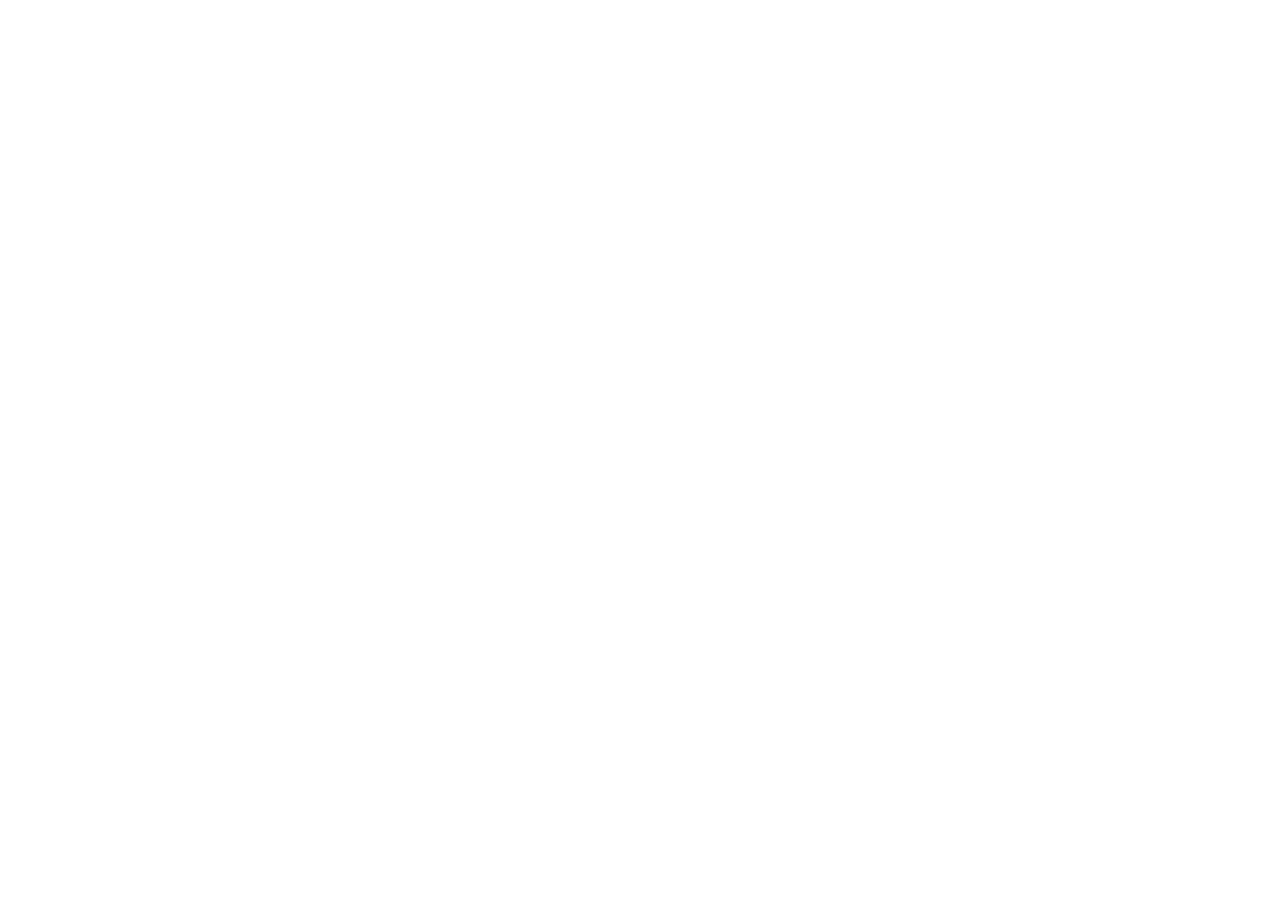
==== index.html @ a8bc2685 "first commit" ====
<!DOCTYPE html>
<html lang="en">
<head>
    <meta charset="UTF-8">
    <meta http-equiv="X-UA-Compatible" content="IE=edge">
    <meta name="viewport" content="width=device-width, initial-scale=1.0">
    <title>Document</title>
</head>
<body>
    

</body>
</html>
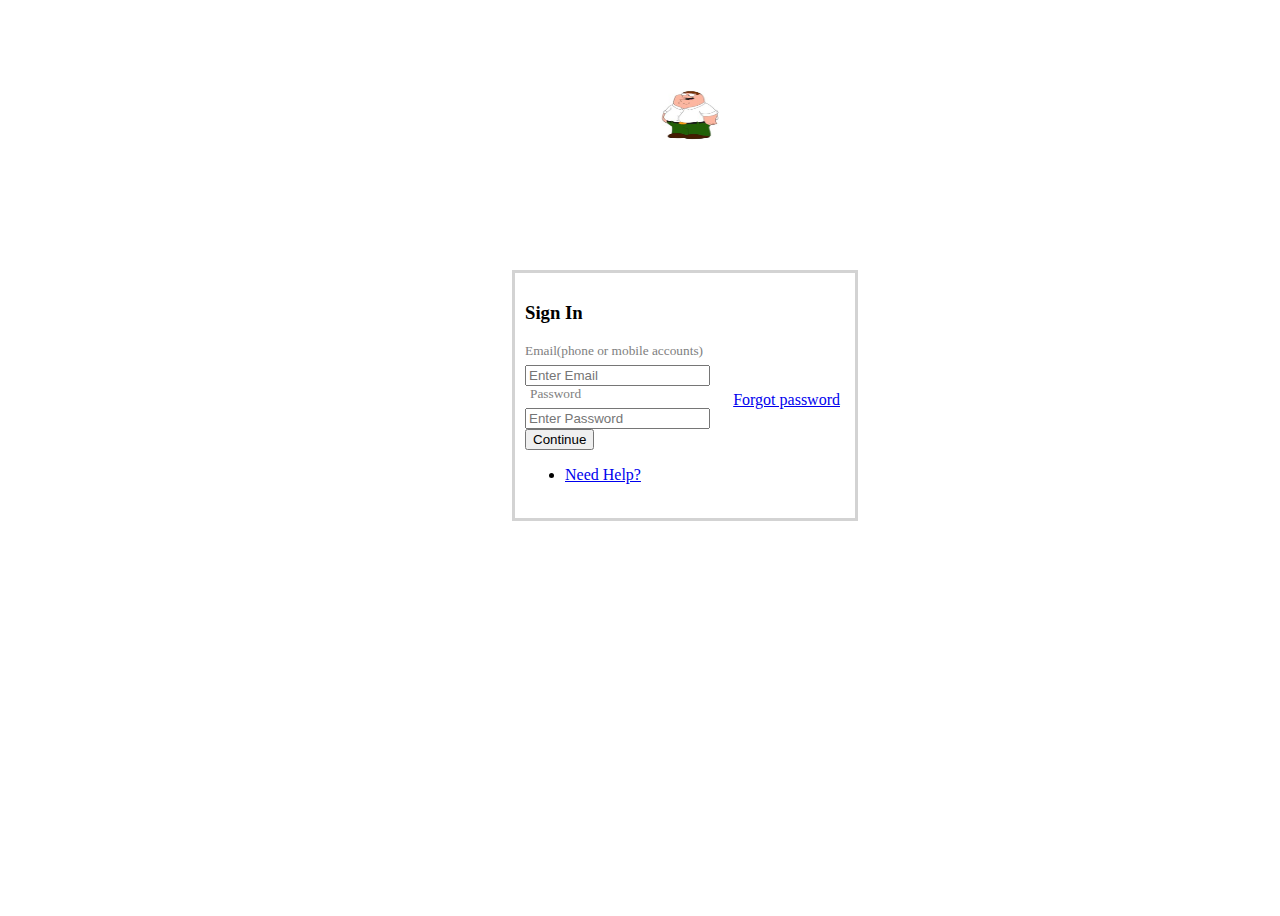
==== commit 5672ff61: "checkpoint 1" ====
--- a/index.html
+++ b/index.html
@@ -5,9 +5,34 @@
     <meta http-equiv="X-UA-Compatible" content="IE=edge">
     <meta name="viewport" content="width=device-width, initial-scale=1.0">
     <title>Document</title>
+    <link rel="stylesheet" href="css/main.css">
 </head>
 <body>
-    
+        <div class="main">
+            <img src="images\peter.jpg" alt="">
+            <div class="box">
+            <h3>Sign In</h3>
+        
+            <div class="login">
+            <label for="name" style="color:gray" ><sup>Email(phone or mobile accounts)</sup></label>
+                <br>
+            <input type="text"  class="info-box" placeholder="Enter Email">
+                <br>
+            
+                <label for="password" style="color:gray" class="password"> <sup>Password</sup></label>
+            <a href="#" class="password" style="float:right">Forgot password</a>
+               </div>
+        
+            <input type="text"class="info-box" placeholder="Enter Password" >
+                <br>
+            <button id="continue" type="submit">Continue</button>
+                <br>
+            <ul>
+                <li><a href="#">Need Help?</a></li>
+            </ul>
+         </div>
+
+        </div>
 
 </body>
 </html>--- a/css/main.css
+++ b/css/main.css
@@ -0,0 +1,30 @@
+.main{
+   height: 100vh; 
+   width:100vh;
+   
+}
+.box{
+    border: solid lightgrey;
+    width:25%;
+    height: 25%;
+    padding:10px;
+    position: absolute;
+    top:30%;
+    left: 40%;
+    
+
+}
+.password{
+  
+  justify-content: space-between;
+  padding:5px;
+  
+}
+img{
+    height: 50px; 
+    width: 100px;
+    position: absolute;
+    top: 10%;
+    left:50%;
+   
+}
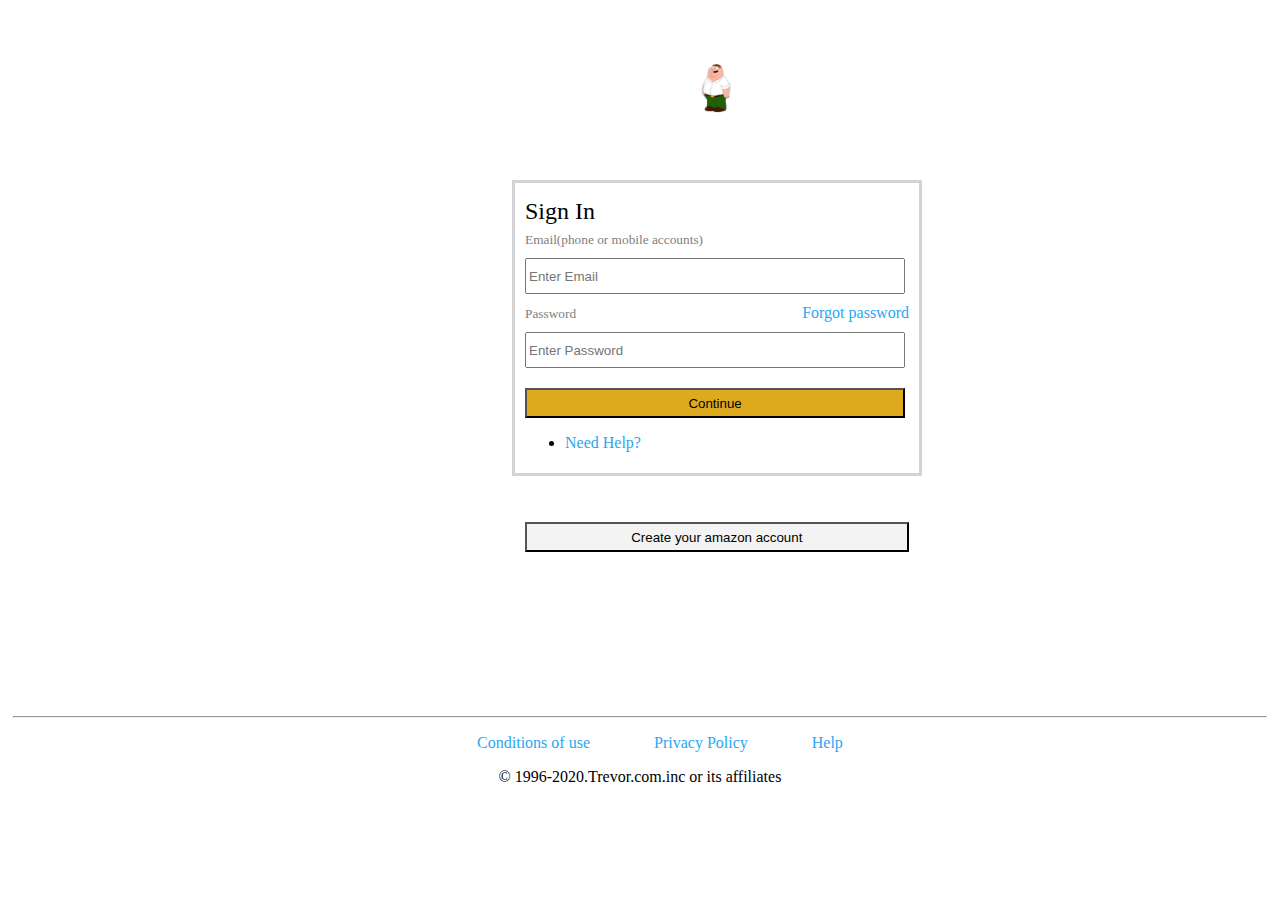
==== commit aae2f316: "could be better" ====
--- a/index.html
+++ b/index.html
@@ -8,31 +8,43 @@
     <link rel="stylesheet" href="css/main.css">
 </head>
 <body>
-        <div class="main">
+    <div class="main">
             <img src="images\peter.jpg" alt="">
-            <div class="box">
-            <h3>Sign In</h3>
+     <div class="box">
+            <p>Sign In</p>
         
-            <div class="login">
-            <label for="name" style="color:gray" ><sup>Email(phone or mobile accounts)</sup></label>
+        <div class="login">
+            <label for="name" style="color:gray" class="sub-text" >Email(phone or mobile accounts)</label>
                 <br>
             <input type="text"  class="info-box" placeholder="Enter Email">
                 <br>
             
-                <label for="password" style="color:gray" class="password"> <sup>Password</sup></label>
+            <label for="password" style="color:gray" class= "sub-text" class="password"> Password</label>
             <a href="#" class="password" style="float:right">Forgot password</a>
-               </div>
-        
+        </div>
             <input type="text"class="info-box" placeholder="Enter Password" >
                 <br>
-            <button id="continue" type="submit">Continue</button>
+            <button type="submit" id="continue">Continue</button>
                 <br>
+             <ul>
+                <li><a href="#">Need Help?</a></li>
+             </ul>
+        </div>
+    <div>
+         <button id="create">Create your amazon account</button>
+    </div>
+         
+    </div>
+        <footer>
+            <hr>
             <ul>
-                <li><a href="#">Need Help?</a></li>
+                <li class="foot-links"><a href="#">Conditions of use</a></li>
+                <li class="foot-links" ><a href="#">Privacy Policy</a></li>
+                <li class="foot-links"><a href="#">Help</a></li>
             </ul>
-         </div>
+            &copy; 1996-2020.Trevor.com.inc or its affiliates
 
-        </div>
-
+        </footer>
+            
 </body>
 </html>--- a/css/main.css
+++ b/css/main.css
@@ -1,30 +1,69 @@
 .main{
-   height: 100vh; 
+   height: 700px;
    width:100vh;
    
 }
 .box{
     border: solid lightgrey;
-    width:25%;
-    height: 25%;
+    width:30%;
+    height: 30%;
     padding:10px;
     position: absolute;
-    top:30%;
+    top:20%;
     left: 40%;
-    
-
-}
-.password{
-  
-  justify-content: space-between;
-  padding:5px;
-  
 }
 img{
     height: 50px; 
-    width: 100px;
+    width: 50px;
     position: absolute;
-    top: 10%;
-    left:50%;
-   
+    top: 7%;
+    left:54%;
 }
+#continue{
+    width:99%;
+    height: 30px;
+    position: relative;
+    margin-top:10px;
+    background-color: rgb(221, 170, 30);
+}
+.info-box{
+    width: 97%;
+    position:relative;
+    margin-top: 10px;
+    margin-bottom:10px;
+    height: 30px; 
+}
+a{
+    color:rgb(42, 166, 243) ;
+    text-decoration: none;
+}
+p{
+    margin-top:5px;
+    margin-bottom:5px;
+    font-size:x-large;
+}
+
+#create{
+    background-color: rgb(243, 243, 243);
+    position:absolute;
+    top: 58%;
+    left: 41%;
+    width:30%;
+    height: 30px;
+    
+}
+.sub-text{
+    font-size: smaller;
+}
+footer{
+    text-align: center;
+    margin-left:5px;
+    margin-bottom: 10%;
+    margin-right:5px;
+}
+.foot-links{
+    text-decoration: none;
+    display: inline;
+    Margin: 30px;
+}
+  